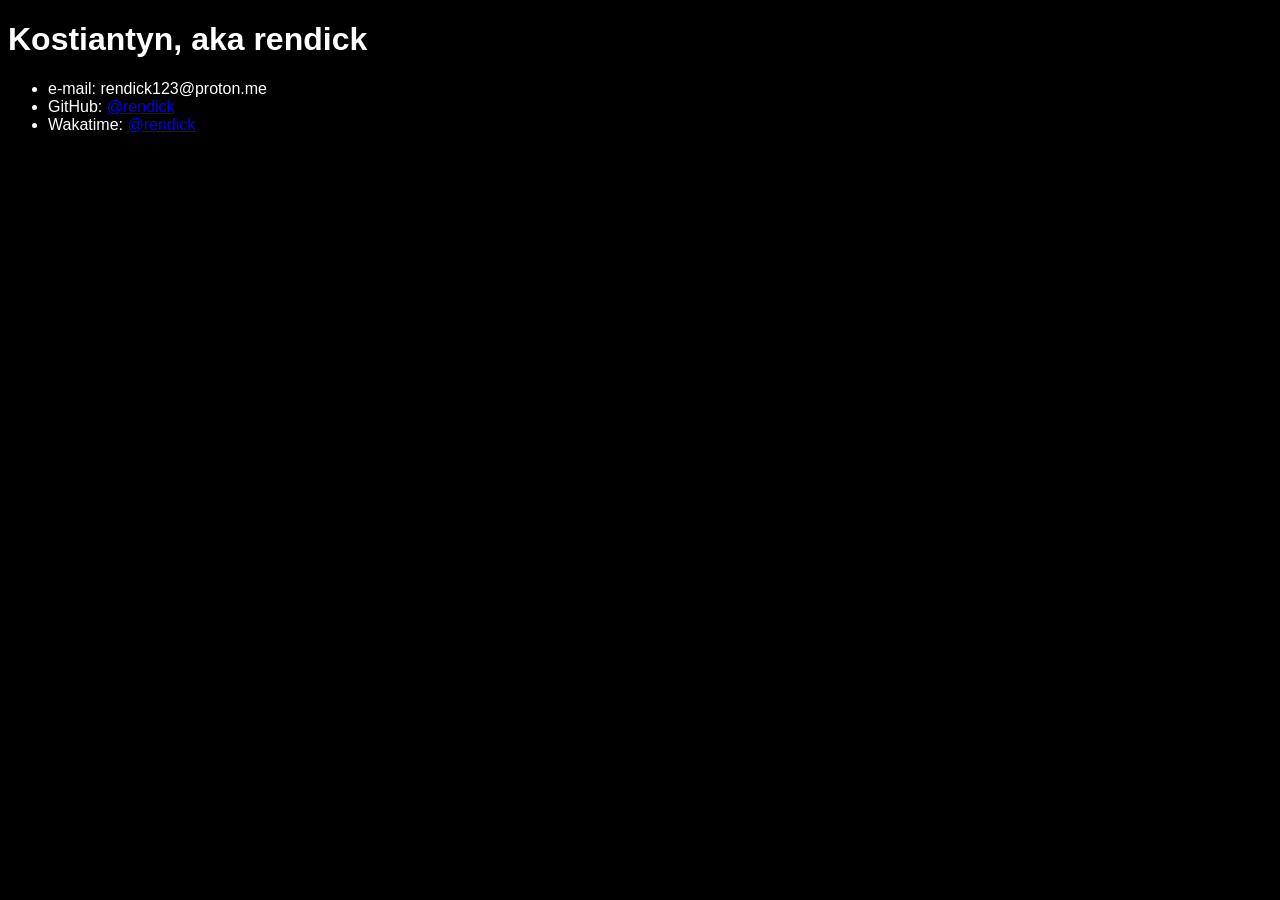
==== index.html @ fcd48f29 "initial commit" ====
<!DOCTYPE html>
<html>
  <head>
    <title>Kostiantyn, aka rendick</title>
  </head>
  <body>
    <h1>Kostiantyn, aka rendick</h1>
    <ul>
      <li>e-mail: rendick123@proton.me</li>
      <li>GitHub: <a href="https://github.com/rendick">@rendick</a></li>
      <li>Wakatime: <a href="https://wakatime.com/@rendick">@rendick</a></li>
    </ul>
  </body>
  <style>
    body {
      background-color: #000000;
      color: #ffffff;
      font-family: Arial, Helvetica, sans-serif;
    }
  </style>
</html>
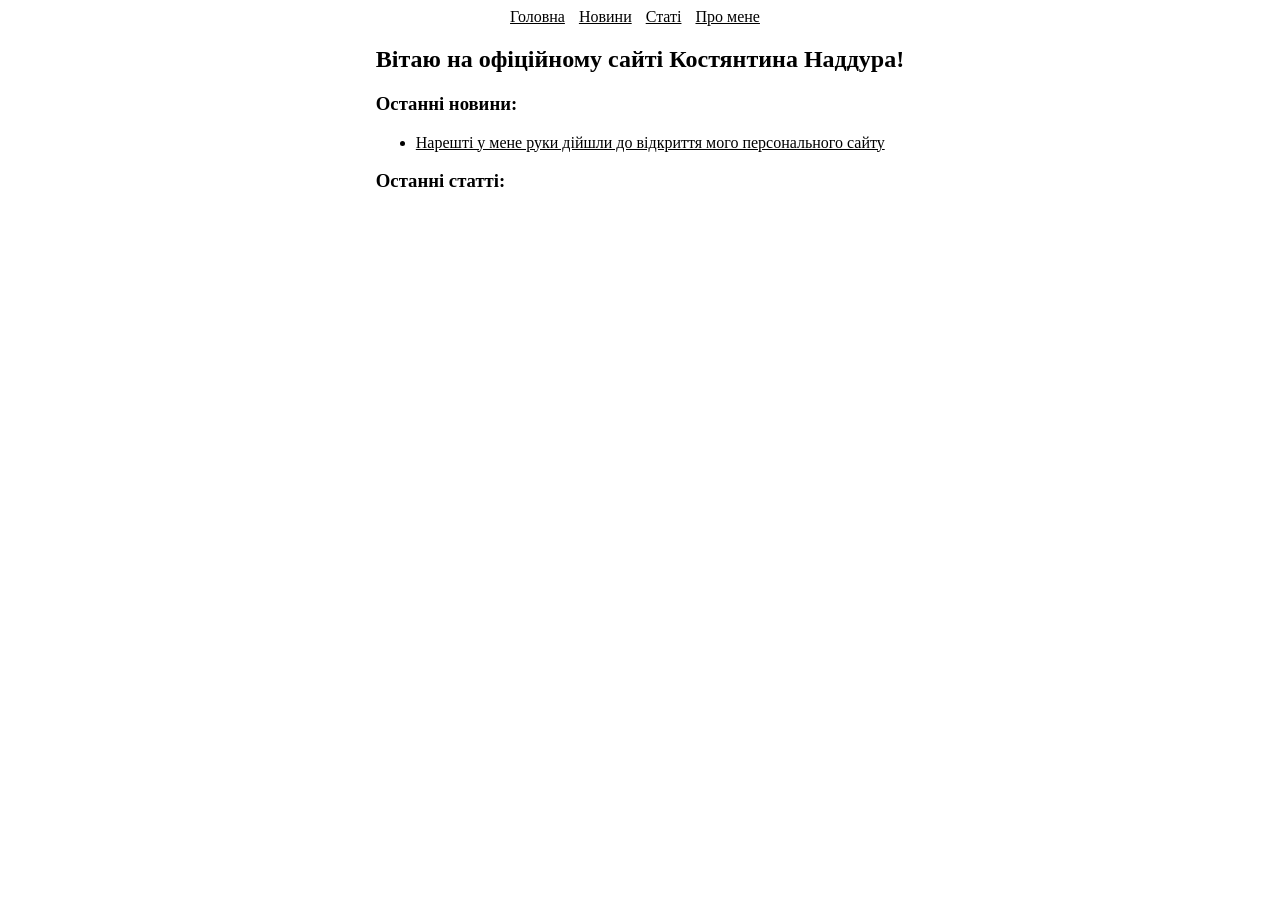
==== commit a946ec98: "initial commit" ====
--- a/index.html
+++ b/index.html
@@ -1,21 +1,34 @@
-<!DOCTYPE html>
+<!doctype html>
 <html>
-  <head>
-    <title>Kostiantyn, aka rendick</title>
-  </head>
-  <body>
-    <h1>Kostiantyn, aka rendick</h1>
-    <ul>
-      <li>e-mail: rendick123@proton.me</li>
-      <li>GitHub: <a href="https://github.com/rendick">@rendick</a></li>
-      <li>Wakatime: <a href="https://wakatime.com/@rendick">@rendick</a></li>
-    </ul>
-  </body>
-  <style>
-    body {
-      background-color: #000000;
-      color: #ffffff;
-      font-family: Arial, Helvetica, sans-serif;
-    }
-  </style>
+    <head>
+        <title>Костянтин Наддур</title>
+        <link rel="stylesheet" href="style.css" />
+    </head>
+    <body>
+        <div class="container">
+            <div class="nav">
+                <a href="./index.html">Головна</a>
+                <a href="./news.html">Новини</a>
+                <a href="./articles.html">Статі</a>
+                <a href="./bio.html">Про мене</a>
+            </div>
+            <h2>Вітаю на офіційному сайті Костянтина Наддура!</h2>
+            <div class="latest">
+                <h3>Останні новини:</h3>
+                <ul>
+                    <li>
+                        <a href="./news/welcome.html"
+                            >Нарешті у мене руки дійшли до відкриття мого
+                            персонального сайту</a
+                        >
+                    </li>
+                </ul>
+            </div>
+
+            <div class="articles">
+                <h3>Останні статті:</h3>
+                <ul></ul>
+            </div>
+        </div>
+    </body>
 </html>
--- a/style.css
+++ b/style.css
@@ -0,0 +1,19 @@
+a {
+    color: #000000;
+}
+
+.container {
+    max-width: fit-content;
+    margin-inline: auto;
+    text-align: center;
+}
+
+.nav a {
+    margin-right: 10px;
+}
+
+.latest,
+.articles,
+.news {
+    text-align: start;
+}
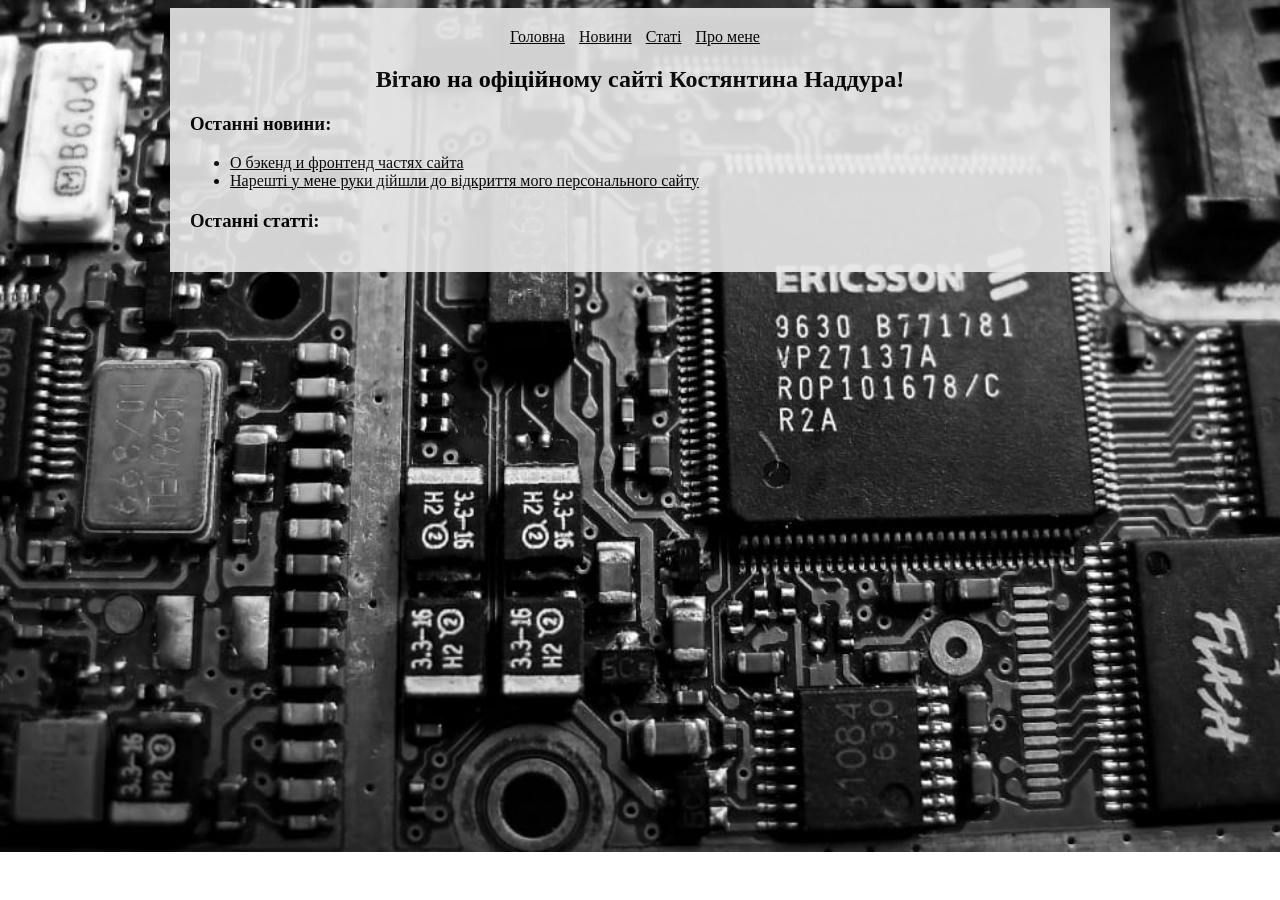
==== commit bb9931c0: "design update + new announcement" ====
--- a/index.html
+++ b/index.html
@@ -1,34 +1,39 @@
 <!doctype html>
 <html>
-    <head>
-        <title>Костянтин Наддур</title>
-        <link rel="stylesheet" href="style.css" />
-    </head>
-    <body>
-        <div class="container">
-            <div class="nav">
-                <a href="./index.html">Головна</a>
-                <a href="./news.html">Новини</a>
-                <a href="./articles.html">Статі</a>
-                <a href="./bio.html">Про мене</a>
-            </div>
-            <h2>Вітаю на офіційному сайті Костянтина Наддура!</h2>
-            <div class="latest">
-                <h3>Останні новини:</h3>
-                <ul>
-                    <li>
-                        <a href="./news/welcome.html"
-                            >Нарешті у мене руки дійшли до відкриття мого
+
+<head>
+    <title>Костянтин Наддур</title>
+    <link rel="stylesheet" href="style.css" />
+</head>
+
+<body>
+    <div class="container">
+        <div class="nav">
+            <a href="./index.html">Головна</a>
+            <a href="./news.html">Новини</a>
+            <a href="./articles.html">Статі</a>
+            <a href="./bio.html">Про мене</a>
+        </div>
+        <h2>Вітаю на офіційному сайті Костянтина Наддура!</h2>
+        <div class="latest">
+            <h3>Останні новини:</h3>
+            <ul>
+                <li>
+                    <a href="./news/about-backend-and-frontend.html">О бэкенд и фронтенд частях сайта</a>
+                </li>
+                <li>
+                    <a href="./news/welcome.html">Нарешті у мене руки дійшли до відкриття мого
                             персонального сайту</a
                         >
-                    </li>
-                </ul>
-            </div>
+                </li>
+            </ul>
+        </div>
 
-            <div class="articles">
-                <h3>Останні статті:</h3>
-                <ul></ul>
-            </div>
+        <div class="articles">
+            <h3>Останні статті:</h3>
+            <ul></ul>
         </div>
-    </body>
+    </div>
+</body>
+
 </html>
--- a/style.css
+++ b/style.css
@@ -1,19 +1,32 @@
-a {
-    color: #000000;
+a, h2, h3, p, i {
+     color: #020203;
 }
 
-.container {
-    max-width: fit-content;
-    margin-inline: auto;
-    text-align: center;
+ body{
+     background-image: url(./img/bg.jpg);
+     background-size: cover;
+     background-repeat: no-repeat;
 }
 
-.nav a {
-    margin-right: 10px;
+ .container {
+     margin-inline: auto;
+     text-align: center;
+     background-color: #E8E8E8;
+     opacity: 0.9;
+     padding: 20px;
+     max-width: 900px;
 }
 
-.latest,
-.articles,
-.news {
-    text-align: start;
+ .nav a {
+     margin-right: 10px;
 }
+
+ .latest, .articles, .news {
+     text-align: start;
+}
+
+ .news, .articles{
+     max-width: 900px;
+     line-height: 25px;
+}
+ 
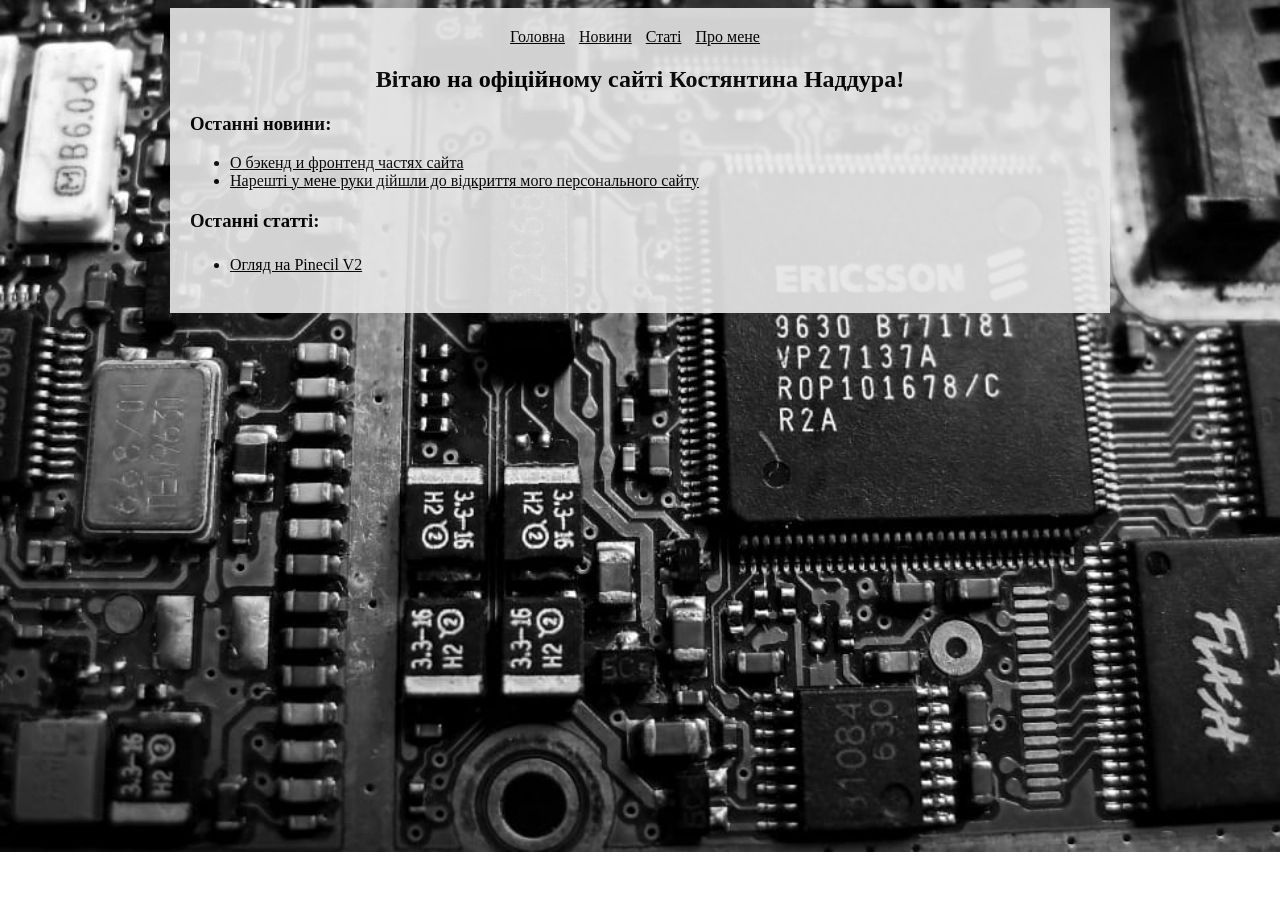
==== commit 20138465: "new article" ====
--- a/index.html
+++ b/index.html
@@ -1,39 +1,39 @@
 <!doctype html>
 <html>
-
-<head>
-    <title>Костянтин Наддур</title>
-    <link rel="stylesheet" href="style.css" />
-</head>
-
-<body>
-    <div class="container">
-        <div class="nav">
+   <head>
+      <title>Костянтин Наддур</title>
+      <link rel="stylesheet" href="style.css" />
+   </head>
+   <body>
+      <div class="container">
+         <div class="nav">
             <a href="./index.html">Головна</a>
             <a href="./news.html">Новини</a>
             <a href="./articles.html">Статі</a>
             <a href="./bio.html">Про мене</a>
-        </div>
-        <h2>Вітаю на офіційному сайті Костянтина Наддура!</h2>
-        <div class="latest">
+         </div>
+         <h2>Вітаю на офіційному сайті Костянтина Наддура!</h2>
+         <div class="latest">
             <h3>Останні новини:</h3>
             <ul>
-                <li>
-                    <a href="./news/about-backend-and-frontend.html">О бэкенд и фронтенд частях сайта</a>
-                </li>
-                <li>
-                    <a href="./news/welcome.html">Нарешті у мене руки дійшли до відкриття мого
-                            персонального сайту</a
-                        >
-                </li>
+               <li>
+                  <a href="./news/about-backend-and-frontend.html">О бэкенд и фронтенд частях сайта</a>
+               </li>
+               <li>
+                  <a href="./news/welcome.html">Нарешті у мене руки дійшли до відкриття мого
+                  персонального сайту</a
+                     >
+               </li>
             </ul>
-        </div>
-
-        <div class="articles">
+         </div>
+         <div class="articles">
             <h3>Останні статті:</h3>
-            <ul></ul>
-        </div>
-    </div>
-</body>
-
+            <ul>
+               <li>
+                  <a href="./articles/review-of-pinecil-v2.html">Огляд на Pinecil V2</a>
+               </li>
+            </ul>
+         </div>
+      </div>
+   </body>
 </html>
--- a/style.css
+++ b/style.css
@@ -25,8 +25,14 @@
      text-align: start;
 }
 
- .news, .articles{
+ .news, .articles {
      max-width: 900px;
      line-height: 25px;
 }
  
+img {
+     max-width: 100%;
+     height: auto;
+     display: block;
+     margin: 10px auto;
+}
